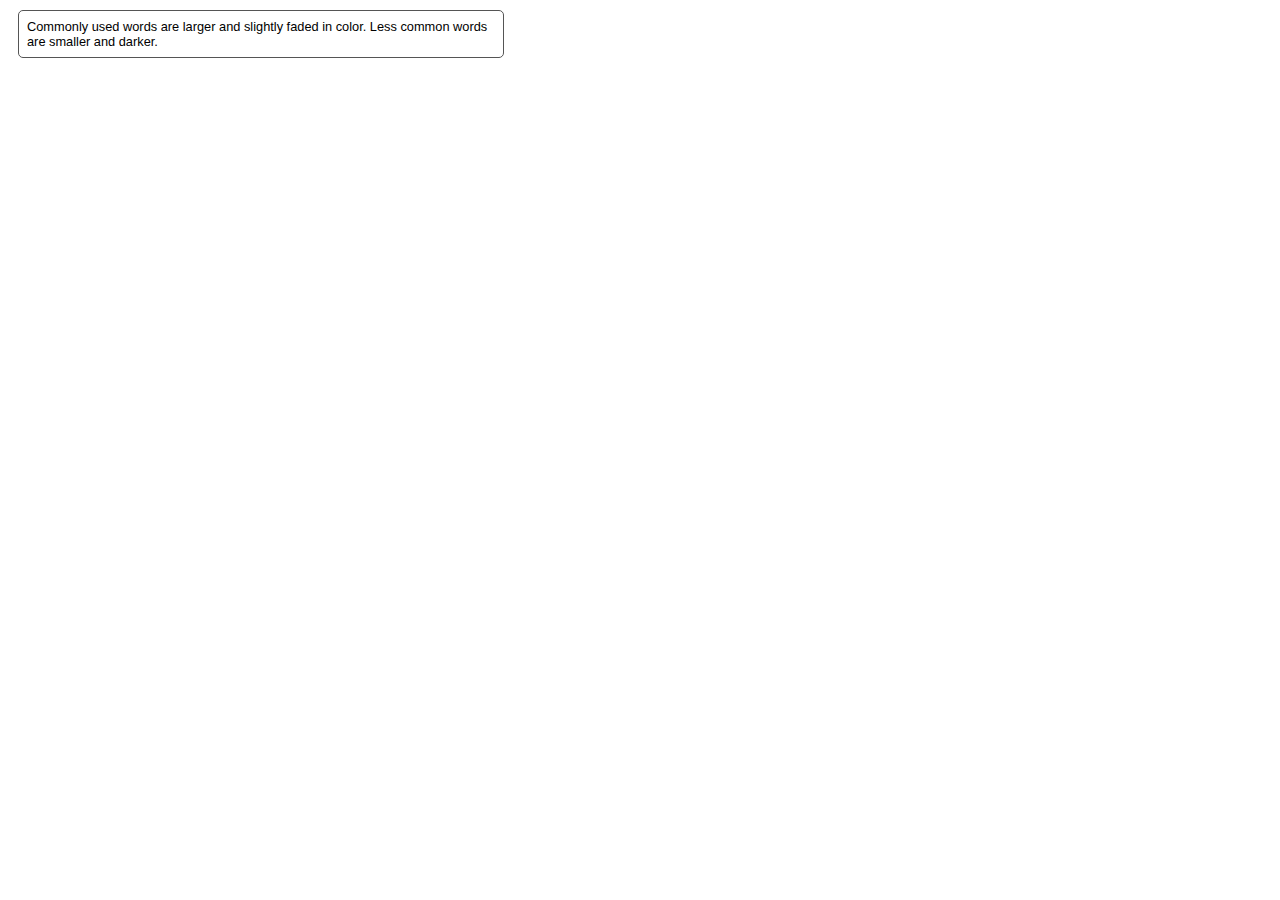
==== fairy-d3demo/02_WordCloud/index.html @ 47d302c3 "数据融合" ====
<!DOCTYPE html>
<html>
<script src="http://d3js.org/d3.v3.min.js"></script>
<script src="d3.layout.cloud.js"></script>
<head>
    <title>Word Cloud Example</title>
</head>
<style>
    body {
        font-family:"Lucida Grande","Droid Sans",Arial,Helvetica,sans-serif;
    }
    .legend {
        border: 1px solid #555555;
        border-radius: 5px 5px 5px 5px;
        font-size: 0.8em;
        margin: 10px;
        padding: 8px;
    }
    .bld {
        font-weight: bold;
    }
</style>
<body>

</body>
<script>

    d3.json("fairy-data/data/weibo/keywords.json", function(frequency_list){
        var color = d3.scale.linear()
            .domain([0,1,2,3,4,5,6,10,15,20,100])
            .range(["#ddd", "#ccc", "#bbb", "#aaa", "#999", "#888", "#777", "#666", "#555", "#444", "#333", "#222"]);

        d3.layout.cloud().size([800, 300])
            .words(frequency_list)
            .rotate(0)
            .fontSize(function(d) { return d.size; })
            .on("end", draw)
            .start();

        function draw(words) {
            d3.select("body").append("svg")
                .attr("width", 850)
                .attr("height", 350)
                .attr("class", "wordcloud")
                .append("g")
                // without the transform, words words would get cutoff to the left and top, they would
                // appear outside of the SVG area
                .attr("transform", "translate(320,200)")
                .selectAll("text")
                .data(words)
                .enter().append("text")
                .style("font-size", function(d) { return d.size + "px"; })
                .style("fill", function(d, i) { return color(i); })
                .attr("transform", function(d) {
                    return "translate(" + [d.x, d.y] + ")rotate(" + d.rotate + ")";
                })
                .text(function(d) { return d.text; });
        }
    });

    var frequency_list = [
        {"text":"study","size":40},
        {"text":"motion","size":15},
        {"text":"forces","size":10},
        {"text":"electricity","size":15},
        {"text":"movement","size":10},
        {"text":"relation","size":5},
        {"text":"things","size":10},
        {"text":"force","size":5},{"text":"ad","size":5},{"text":"energy","size":85},
        {"text":"living","size":5},{"text":"nonliving","size":5},{"text":"laws","size":15},
        {"text":"speed","size":45},{"text":"velocity","size":30},{"text":"define","size":5},
        {"text":"constraints","size":5},{"text":"universe","size":10},{"text":"physics","size":120},
        {"text":"describing","size":5},{"text":"matter","size":90},{"text":"physics-the","size":5},
        {"text":"world","size":10},{"text":"works","size":10},{"text":"science","size":70},{"text":"interactions","size":30},{"text":"studies","size":5},{"text":"properties","size":45},{"text":"nature","size":40},{"text":"branch","size":30},{"text":"concerned","size":25},{"text":"source","size":40},{"text":"google","size":10},{"text":"defintions","size":5},{"text":"two","size":15},{"text":"grouped","size":15},{"text":"traditional","size":15},{"text":"fields","size":15},{"text":"acoustics","size":15},{"text":"optics","size":15},{"text":"mechanics","size":20},{"text":"thermodynamics","size":15},{"text":"electromagnetism","size":15},{"text":"modern","size":15},{"text":"extensions","size":15},{"text":"thefreedictionary","size":15},{"text":"interaction","size":15},{"text":"org","size":25},{"text":"answers","size":5},{"text":"natural","size":15},{"text":"objects","size":5},{"text":"treats","size":10},{"text":"acting","size":5},{"text":"department","size":5},{"text":"gravitation","size":5},{"text":"heat","size":10},{"text":"light","size":10},{"text":"magnetism","size":10},{"text":"modify","size":5},{"text":"general","size":10},{"text":"bodies","size":5},{"text":"philosophy","size":5},{"text":"brainyquote","size":5},{"text":"words","size":5},{"text":"ph","size":5},{"text":"html","size":5},{"text":"lrl","size":5},{"text":"zgzmeylfwuy","size":5},{"text":"subject","size":5},{"text":"distinguished","size":5},{"text":"chemistry","size":5},{"text":"biology","size":5},{"text":"includes","size":5},{"text":"radiation","size":5},{"text":"sound","size":5},{"text":"structure","size":5},{"text":"atoms","size":5},{"text":"including","size":10},{"text":"atomic","size":10},{"text":"nuclear","size":10},{"text":"cryogenics","size":10},{"text":"solid-state","size":10},{"text":"particle","size":10},{"text":"plasma","size":10},{"text":"deals","size":5},{"text":"merriam-webster","size":5},{"text":"dictionary","size":10},{"text":"analysis","size":5},{"text":"conducted","size":5},{"text":"order","size":5},{"text":"understand","size":5},{"text":"behaves","size":5},{"text":"en","size":5},{"text":"wikipedia","size":5},{"text":"wiki","size":5},{"text":"physics-","size":5},{"text":"physical","size":5},{"text":"behaviour","size":5},{"text":"collinsdictionary","size":5},{"text":"english","size":5},{"text":"time","size":35},{"text":"distance","size":35},{"text":"wheels","size":5},{"text":"revelations","size":5},{"text":"minute","size":5},{"text":"acceleration","size":20},{"text":"torque","size":5},{"text":"wheel","size":5},{"text":"rotations","size":5},{"text":"resistance","size":5},{"text":"momentum","size":5},{"text":"measure","size":10},{"text":"direction","size":10},{"text":"car","size":5},{"text":"add","size":5},{"text":"traveled","size":5},{"text":"weight","size":5},{"text":"electrical","size":5},{"text":"power","size":5}];

</script>

<div style="width: 40%;">
    <div class="legend">
        Commonly used words are larger and slightly faded in color.  Less common words are smaller and darker.
    </div>

</div>


</html>
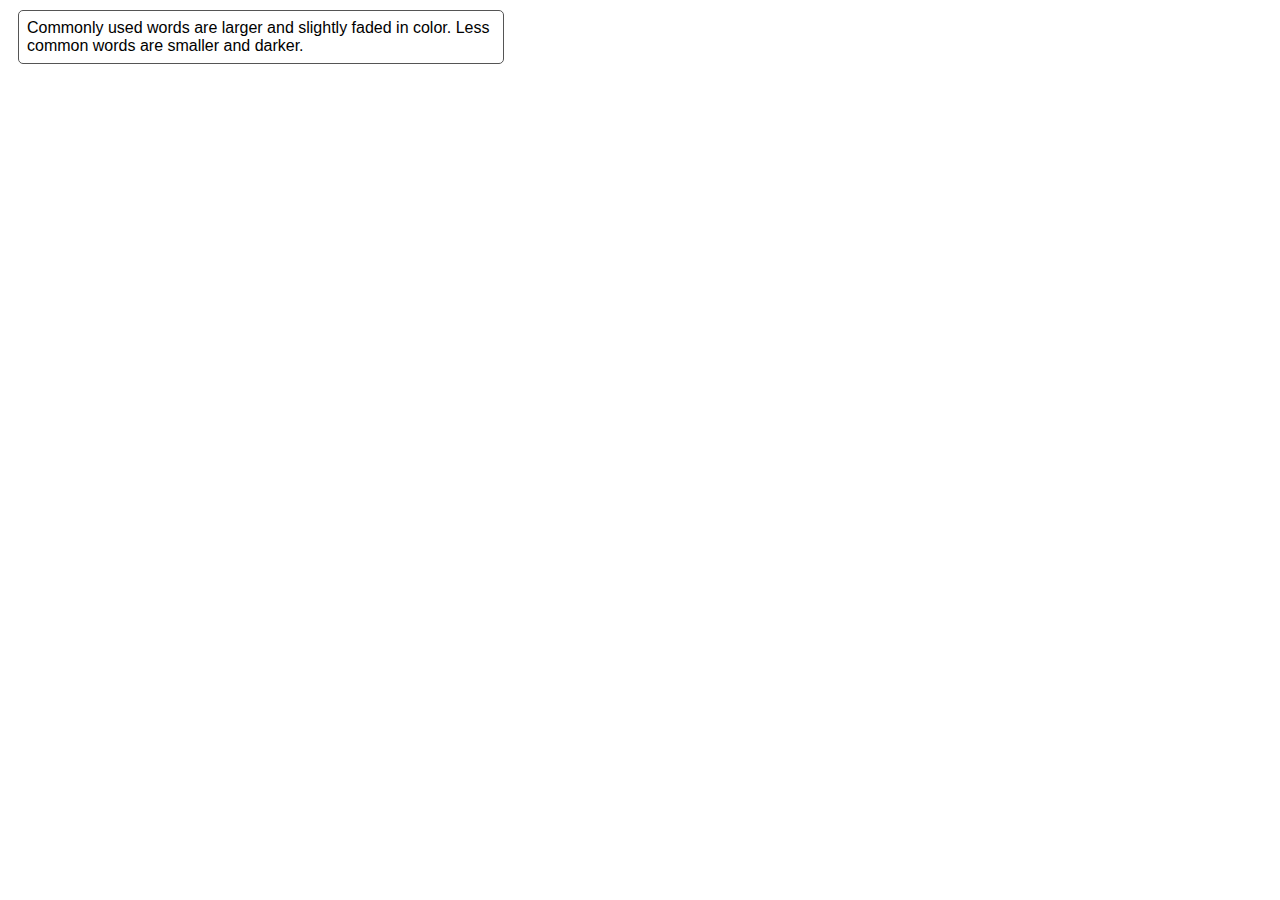
==== commit 0a7b6ce2: "first version" ====
--- a/fairy-d3demo/02_WordCloud/index.html
+++ b/fairy-d3demo/02_WordCloud/index.html
@@ -12,7 +12,7 @@
     .legend {
         border: 1px solid #555555;
         border-radius: 5px 5px 5px 5px;
-        font-size: 0.8em;
+        font-score: 0.8em;
         margin: 10px;
         padding: 8px;
     }
@@ -25,53 +25,68 @@
 </body>
 <script>
 
-    d3.json("fairy-data/data/weibo/keywords.json", function(frequency_list){
+    var width = window.screen.width;
+    var height =  window.screen.height;
+    console.log(width + "  :  " + height);
+
+    d3.json("../../fairy-data/data/weibo/keywords.json", function(frequency_list){
+
+         frequency_list = frequency_list.map(function(d, i){
+            d.score = d.score * 10 ;
+            return d;
+         });
+
+         console.log(frequency_list);
+
         var color = d3.scale.linear()
             .domain([0,1,2,3,4,5,6,10,15,20,100])
             .range(["#ddd", "#ccc", "#bbb", "#aaa", "#999", "#888", "#777", "#666", "#555", "#444", "#333", "#222"]);
 
-        d3.layout.cloud().size([800, 300])
+        // [800, 300]
+        d3.layout.cloud().score([width, height])
             .words(frequency_list)
             .rotate(0)
-            .fontSize(function(d) { return d.size; })
+            .fontSize(function(d) { return d.score; })
             .on("end", draw)
             .start();
 
         function draw(words) {
             d3.select("body").append("svg")
-                .attr("width", 850)
-                .attr("height", 350)
+//                .attr("width", 850)
+//                .attr("height", 350)
+                .attr("width", width)
+                .attr("height", height)
                 .attr("class", "wordcloud")
                 .append("g")
                 // without the transform, words words would get cutoff to the left and top, they would
                 // appear outside of the SVG area
                 .attr("transform", "translate(320,200)")
-                .selectAll("text")
+                .selectAll("word")
                 .data(words)
-                .enter().append("text")
-                .style("font-size", function(d) { return d.size + "px"; })
+                .enter().append("word")
+                .style("font-score", function(d) { return d.score + "px"; })
                 .style("fill", function(d, i) { return color(i); })
                 .attr("transform", function(d) {
                     return "translate(" + [d.x, d.y] + ")rotate(" + d.rotate + ")";
                 })
-                .text(function(d) { return d.text; });
+                .word(function(d) { return d.word; });
         }
     });
 
     var frequency_list = [
-        {"text":"study","size":40},
-        {"text":"motion","size":15},
-        {"text":"forces","size":10},
-        {"text":"electricity","size":15},
-        {"text":"movement","size":10},
-        {"text":"relation","size":5},
-        {"text":"things","size":10},
-        {"text":"force","size":5},{"text":"ad","size":5},{"text":"energy","size":85},
-        {"text":"living","size":5},{"text":"nonliving","size":5},{"text":"laws","size":15},
-        {"text":"speed","size":45},{"text":"velocity","size":30},{"text":"define","size":5},
-        {"text":"constraints","size":5},{"text":"universe","size":10},{"text":"physics","size":120},
-        {"text":"describing","size":5},{"text":"matter","size":90},{"text":"physics-the","size":5},
-        {"text":"world","size":10},{"text":"works","size":10},{"text":"science","size":70},{"text":"interactions","size":30},{"text":"studies","size":5},{"text":"properties","size":45},{"text":"nature","size":40},{"text":"branch","size":30},{"text":"concerned","size":25},{"text":"source","size":40},{"text":"google","size":10},{"text":"defintions","size":5},{"text":"two","size":15},{"text":"grouped","size":15},{"text":"traditional","size":15},{"text":"fields","size":15},{"text":"acoustics","size":15},{"text":"optics","size":15},{"text":"mechanics","size":20},{"text":"thermodynamics","size":15},{"text":"electromagnetism","size":15},{"text":"modern","size":15},{"text":"extensions","size":15},{"text":"thefreedictionary","size":15},{"text":"interaction","size":15},{"text":"org","size":25},{"text":"answers","size":5},{"text":"natural","size":15},{"text":"objects","size":5},{"text":"treats","size":10},{"text":"acting","size":5},{"text":"department","size":5},{"text":"gravitation","size":5},{"text":"heat","size":10},{"text":"light","size":10},{"text":"magnetism","size":10},{"text":"modify","size":5},{"text":"general","size":10},{"text":"bodies","size":5},{"text":"philosophy","size":5},{"text":"brainyquote","size":5},{"text":"words","size":5},{"text":"ph","size":5},{"text":"html","size":5},{"text":"lrl","size":5},{"text":"zgzmeylfwuy","size":5},{"text":"subject","size":5},{"text":"distinguished","size":5},{"text":"chemistry","size":5},{"text":"biology","size":5},{"text":"includes","size":5},{"text":"radiation","size":5},{"text":"sound","size":5},{"text":"structure","size":5},{"text":"atoms","size":5},{"text":"including","size":10},{"text":"atomic","size":10},{"text":"nuclear","size":10},{"text":"cryogenics","size":10},{"text":"solid-state","size":10},{"text":"particle","size":10},{"text":"plasma","size":10},{"text":"deals","size":5},{"text":"merriam-webster","size":5},{"text":"dictionary","size":10},{"text":"analysis","size":5},{"text":"conducted","size":5},{"text":"order","size":5},{"text":"understand","size":5},{"text":"behaves","size":5},{"text":"en","size":5},{"text":"wikipedia","size":5},{"text":"wiki","size":5},{"text":"physics-","size":5},{"text":"physical","size":5},{"text":"behaviour","size":5},{"text":"collinsdictionary","size":5},{"text":"english","size":5},{"text":"time","size":35},{"text":"distance","size":35},{"text":"wheels","size":5},{"text":"revelations","size":5},{"text":"minute","size":5},{"text":"acceleration","size":20},{"text":"torque","size":5},{"text":"wheel","size":5},{"text":"rotations","size":5},{"text":"resistance","size":5},{"text":"momentum","size":5},{"text":"measure","size":10},{"text":"direction","size":10},{"text":"car","size":5},{"text":"add","size":5},{"text":"traveled","size":5},{"text":"weight","size":5},{"text":"electrical","size":5},{"text":"power","size":5}];
+        {"word":"study","score":40},
+        {"word":"motion","score":15},
+        {"word":"forces","score":10},
+        {"word":"electricity","score":15},
+        {"word":"movement","score":10},
+        {"word":"relation","score":5},
+        {"word":"things","score":10},
+        {"word":"force","score":5},{"word":"ad","score":5},{"word":"energy","score":85},
+        {"word":"living","score":5},{"word":"nonliving","score":5},{"word":"laws","score":15},
+        {"word":"speed","score":45},{"word":"velocity","score":30},{"word":"define","score":5},
+        {"word":"constraints","score":5},{"word":"universe","score":10},{"word":"physics","score":120},
+        {"word":"describing","score":5},{"word":"matter","score":90},{"word":"physics-the","score":5},
+        {"word":"world","score":10},{"word":"works","score":10},{"word":"science","score":70},{"word":"interactions","score":30},{"word":"studies","score":5},{"word":"properties","score":45},{"word":"nature","score":40},{"word":"branch","score":30},{"word":"concerned","score":25},{"word":"source","score":40},{"word":"google","score":10},{"word":"defintions","score":5},{"word":"two","score":15},{"word":"grouped","score":15},{"word":"traditional","score":15},{"word":"fields","score":15},{"word":"acoustics","score":15},{"word":"optics","score":15},{"word":"mechanics","score":20},{"word":"thermodynamics","score":15},{"word":"electromagnetism","score":15},{"word":"modern","score":15},{"word":"extensions","score":15},{"word":"thefreedictionary","score":15},{"word":"interaction","score":15},{"word":"org","score":25},{"word":"answers","score":5},{"word":"natural","score":15},{"word":"objects","score":5},{"word":"treats","score":10},{"word":"acting","score":5},{"word":"department","score":5},{"word":"gravitation","score":5},{"word":"heat","score":10},{"word":"light","score":10},{"word":"magnetism","score":10},{"word":"modify","score":5},{"word":"general","score":10},{"word":"bodies","score":5},{"word":"philosophy","score":5},{"word":"brainyquote","score":5},{"word":"words","score":5},{"word":"ph","score":5},{"word":"html","score":5},{"word":"lrl","score":5},{"word":"zgzmeylfwuy","score":5},{"word":"subject","score":5},{"word":"distinguished","score":5},{"word":"chemistry","score":5},{"word":"biology","score":5},{"word":"includes","score":5},{"word":"radiation","score":5},{"word":"sound","score":5},{"word":"structure","score":5},{"word":"atoms","score":5},{"word":"including","score":10},{"word":"atomic","score":10},{"word":"nuclear","score":10},{"word":"cryogenics","score":10},{"word":"solid-state","score":10},{"word":"particle","score":10},{"word":"plasma","score":10},{"word":"deals","score":5},{"word":"merriam-webster","score":5},{"word":"dictionary","score":10},{"word":"analysis","score":5},{"word":"conducted","score":5},{"word":"score","score":5},{"word":"understand","score":5},{"word":"behaves","score":5},{"word":"en","score":5},{"word":"wikipedia","score":5},{"word":"wiki","score":5},{"word":"physics-","score":5},{"word":"physical","score":5},{"word":"behaviour","score":5},{"word":"collinsdictionary","score":5},{"word":"english","score":5},{"word":"time","score":35},{"word":"distance","score":35},{"word":"wheels","score":5},{"word":"revelations","score":5},{"word":"minute","score":5},{"word":"acceleration","score":20},{"word":"torque","score":5},{"word":"wheel","score":5},{"word":"rotations","score":5},{"word":"resistance","score":5},{"word":"momentum","score":5},{"word":"measure","score":10},{"word":"direction","score":10},{"word":"car","score":5},{"word":"add","score":5},{"word":"traveled","score":5},{"word":"weight","score":5},{"word":"electrical","score":5},{"word":"power","score":5}];
 
 </script>
 
